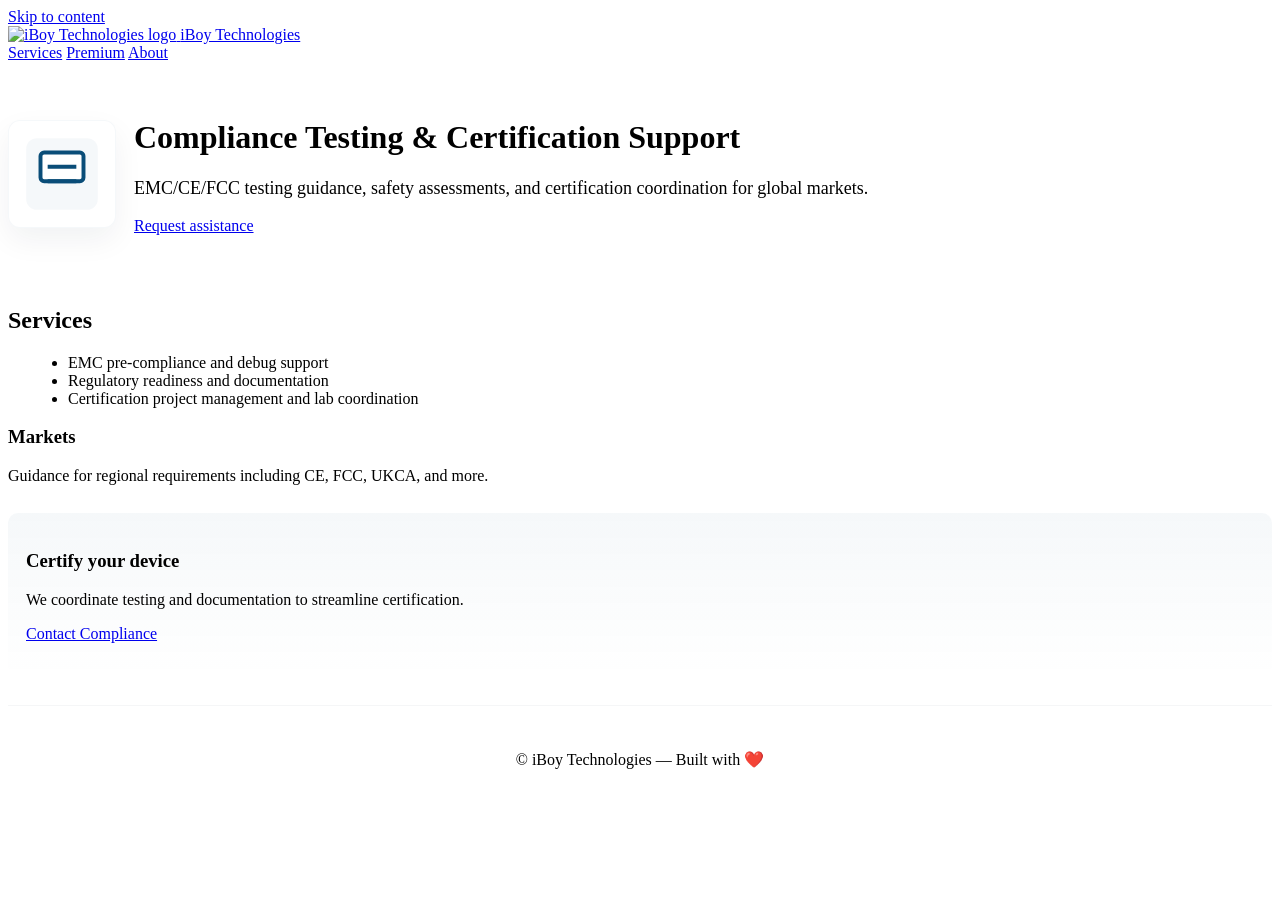
==== products/compliance-testing-certification.html @ 76832c5f "Add product detail pages (12), icons (12), and update index links/styles (animate-additions)" ====
<!doctype html>
<html lang="en">
  <head>
    <meta charset="utf-8" />
    <meta name="viewport" content="width=device-width,initial-scale=1" />
    <title>Compliance Testing & Certification Support — iBoy Technologies</title>
    <link rel="stylesheet" href="../styles.css" />
    <link href="https://unpkg.com/aos@2.3.4/dist/aos.css" rel="stylesheet">
  </head>
  <body>
    <a class="skip-link" href="#main">Skip to content</a>
    <header class="site-header" role="banner">
      <div class="container">
        <a class="logo" href="../index.html" aria-label="iBoy Technologies homepage">
          <img src="../assets/logo.png" alt="iBoy Technologies logo" />
          <span>iBoy Technologies</span>
        </a>
        <nav class="nav" role="navigation" aria-label="Main navigation">
          <a href="../index.html#features">Services</a>
          <a href="../index.html#premium-products">Premium</a>
          <a href="../index.html#about">About</a>
          <a class="cta" href="mailto:iboytechnologiesug@gmail.com">Get Started</a>
        </nav>
      </div>
    </header>

    <main id="main" class="product-page container">
      <div class="product-hero" data-aos="fade-up">
        <img class="product-icon" src="../assets/icons/compliance-testing-certification.svg" alt="Compliance Testing icon"/>
        <div>
          <h1>Compliance Testing & Certification Support</h1>
          <p class="lead">EMC/CE/FCC testing guidance, safety assessments, and certification coordination for global markets.</p>
          <p><a class="btn" href="mailto:iboytechnologiesug@gmail.com?subject=Certification%20Support">Request assistance</a></p>
        </div>
      </div>

      <section class="product-details" data-aos="fade-up" data-aos-delay="80">
        <h2>Services</h2>
        <ul>
          <li>EMC pre-compliance and debug support</li>
          <li>Regulatory readiness and documentation</li>
          <li>Certification project management and lab coordination</li>
        </ul>

        <h3>Markets</h3>
        <p>Guidance for regional requirements including CE, FCC, UKCA, and more.</p>
      </section>

      <section class="product-cta" data-aos="fade-up" data-aos-delay="140">
        <h3>Certify your device</h3>
        <p>We coordinate testing and documentation to streamline certification.</p>
        <p><a class="btn" href="mailto:iboytechnologiesug@gmail.com?subject=Certification%20Inquiry">Contact Compliance</a></p>
      </section>
    </main>

    <footer class="site-footer" role="contentinfo">
      <div class="container">
        <p>&copy; iBoy Technologies — Built with ❤️</p>
      </div>
    </footer>

    <script src="https://unpkg.com/aos@2.3.4/dist/aos.js"></script>
    <script src="../scripts/aos-init.js"></script>
  </body>
</html>
---- styles.css ----
/* existing styles (kept) */
.nav a.cta{background:var(--brand);color:#fff;padding:10px 16px;border-radius:8px}
.nav a:hover{opacity:0.9}

/* Hero layout */
.hero{padding:88px 0;background:linear-gradient(180deg, rgba(10,77,120,0.06) 0%, transparent 60%);position:relative;overflow:hidden}
.hero-grid{display:grid;grid-template-columns:1fr 480px;gap:28px;align-items:center}
.hero-copy{z-index:20}
.hero h1{font-size:42px;margin:0 0 12px;line-height:1.05}
.lead{color:var(--muted);font-size:18px;margin:0 0 18px}
.hero-ctas .btn{font-size:16px}

/* hero visuals */
.hero-visuals{position:relative;display:flex;align-items:center;justify-content:center}
.hero-visual{width:100%;max-width:420px;display:block;filter:drop-shadow(0 20px 30px rgba(10,77,120,0.12));transform:translateY(0);animation:float 6s ease-in-out infinite}
.hero-pattern{position:absolute;inset:0;width:100%;height:100%;opacity:0.18;pointer-events:none;mix-blend-mode:screen;}

/* gallery */
.visuals-gallery{display:flex;flex-wrap:wrap;gap:10px;justify-content:center;margin-top:18px}
.visuals-gallery img{width:72px;height:72px;border-radius:10px;background:#fff;padding:12px;box-shadow:0 8px 20px rgba(12,36,54,0.06);border:1px solid rgba(10,77,120,0.04)}

/* Features */
.features{display:grid;grid-template-columns:repeat(3,1fr);gap:20px;padding:56px 0}
.feature{background:var(--card);padding:22px;border-radius:12px;box-shadow:0 6px 18px rgba(12,36,54,0.06);position:relative;overflow:hidden}
.feature h3{margin:0 0 8px}
.feature svg.decor{position:absolute;right:-20px;bottom:-10px;opacity:0.08}

/* Premium products */
.premium{padding:56px 0}
.premium-header{max-width:920px;margin:0 auto 28px;text-align:center}
.premium-header h2{margin:0 0 8px}
.product-grid{display:grid;grid-template-columns:repeat(3,1fr);gap:20px}
.product-card{background:var(--card);padding:20px;border-radius:12px;box-shadow:0 12px 30px rgba(12,36,54,0.06);transition:transform 220ms ease,box-shadow 220ms ease;display:block;text-decoration:none;color:inherit}
.product-card:hover{transform:translateY(-6px);box-shadow:0 22px 36px rgba(12,36,54,0.09)}
.product-card h3{margin:8px 0}
.product-card p{color:var(--muted);font-size:15px;margin:0}
.badge{display:inline-block;background:rgba(10,77,120,0.08);color:var(--brand);padding:6px 8px;border-radius:8px;font-weight:600;font-size:12px}

/* product detail */
.product-page .product-hero{display:flex;gap:18px;align-items:center;padding:36px 0}
.product-icon{width:86px;height:86px;border-radius:12px;background:#fff;padding:10px;box-shadow:0 12px 30px rgba(12,36,54,0.06);border:1px solid rgba(10,77,120,0.04)}
.product-details{margin-top:18px}
.product-details ul{margin:8px 0 18px 20px}
.product-cta{margin:28px 0;padding:18px;background:linear-gradient(180deg, rgba(10,77,120,0.04), transparent);border-radius:10px}

/* Features */
.features{display:grid;grid-template-columns:repeat(3,1fr);gap:20px;padding:56px 0}

/* Animations */
@keyframes float{
  0%{transform:translateY(0)}
  50%{transform:translateY(-10px)}
  100%{transform:translateY(0)}
}
@keyframes pulse{
  0%{transform:scale(1);opacity:0.9}
  50%{transform:scale(1.04);opacity:1}
  100%{transform:scale(1);opacity:0.9}
}

.about, .contact{padding:36px 0}
.site-footer{padding:28px 0;text-align:center;color:var(--muted);border-top:1px solid rgba(11,41,64,0.04);background:transparent}
.contact a{color:var(--brand);text-decoration:none;font-weight:600}
/* utility */
.center{display:flex;align-items:center;justify-content:center}

@media (max-width:1000px){
  .hero-grid{grid-template-columns:1fr 360px}
  .product-grid{grid-template-columns:repeat(2,1fr)}
}
@media (max-width:900px){
  .hero-grid{grid-template-columns:1fr}
  .hero-visuals{order:-1;margin-bottom:18px}
  .hero h1{font-size:34px}
  .features{grid-template-columns:repeat(2,1fr)}
}
@media (max-width:600px){
  .nav a{display:none}
  .nav a.cta{display:inline-block}
  .features{grid-template-columns:1fr}
  .product-grid{grid-template-columns:1fr}
  .logo img{height:40px}
  .hero{padding:48px 0}
}

/* AOS overrides and motion preferences */
[data-aos]{opacity:0;transform-origin:center}
[data-aos].aos-animate{opacity:1}

@media (prefers-reduced-motion: reduce){
  .hero-visual, .visuals-gallery img {animation: none !important; transition: none !important}
  [data-aos]{opacity:1;transform:none}
}
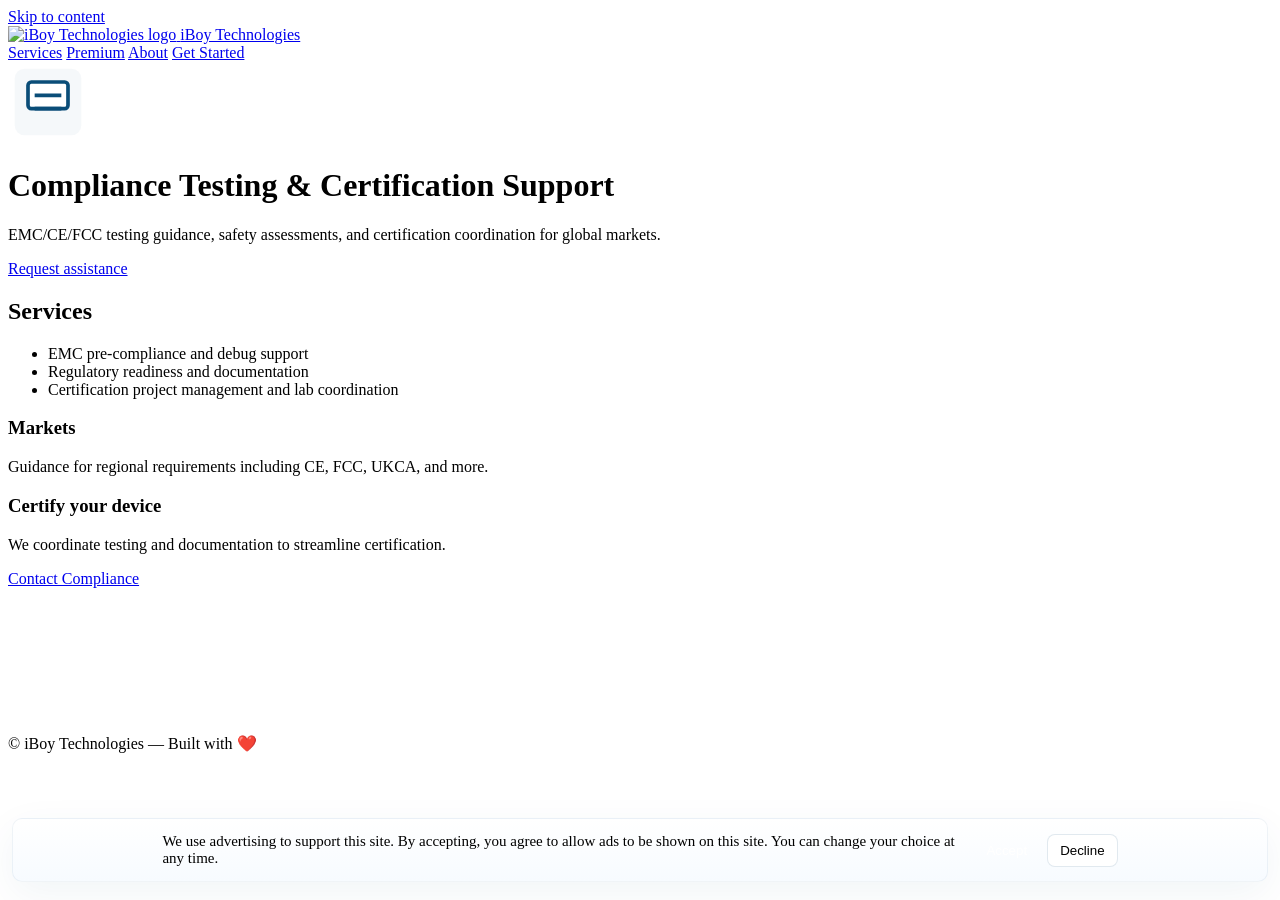
==== commit c092ea3d: "Add AdSense publisher script tag to page heads for verification (animate-additions)" ====
--- a/products/compliance-testing-certification.html
+++ b/products/compliance-testing-certification.html
@@ -5,6 +5,7 @@
     <meta name="viewport" content="width=device-width,initial-scale=1" />
     <title>Compliance Testing & Certification Support — iBoy Technologies</title>
     <link rel="stylesheet" href="../styles.css" />
+    <script async src="https://pagead2.googlesyndication.com/pagead/js/adsbygoogle.js?client=ca-pub-5520788108565807" crossorigin="anonymous"></script>
     <link href="https://unpkg.com/aos@2.3.4/dist/aos.css" rel="stylesheet">
   </head>
   <body>
@@ -51,6 +52,10 @@
         <p>We coordinate testing and documentation to streamline certification.</p>
         <p><a class="btn" href="mailto:iboytechnologiesug@gmail.com?subject=Certification%20Inquiry">Contact Compliance</a></p>
       </section>
+
+      <div class="ad-slot-container" data-aos="fade-up">
+        <ins class="adsbygoogle ad-slot" style="display:block;min-height:90px" data-ad-client="ca-pub-5520788108565807" data-ad-slot="REPLACE_WITH_SLOT_3" data-ad-format="auto" data-full-width-responsive="true"></ins>
+      </div>
     </main>
 
     <footer class="site-footer" role="contentinfo">
@@ -61,5 +66,6 @@
 
     <script src="https://unpkg.com/aos@2.3.4/dist/aos.js"></script>
     <script src="../scripts/aos-init.js"></script>
+    <script src="../scripts/ads-consent.js"></script>
   </body>
 </html>
--- a/styles.css
+++ b/styles.css
@@ -1,93 +1,15 @@
-/* existing styles (kept) */
-.nav a.cta{background:var(--brand);color:#fff;padding:10px 16px;border-radius:8px}
-.nav a:hover{opacity:0.9}
+/* Ad slot & consent banner styles */
+.ad-slot-container{display:block;max-width:980px;margin:28px auto;text-align:center}
+.ad-slot{display:block;min-height:90px;width:100%;max-width:100%;margin:0 auto}
 
-/* Hero layout */
-.hero{padding:88px 0;background:linear-gradient(180deg, rgba(10,77,120,0.06) 0%, transparent 60%);position:relative;overflow:hidden}
-.hero-grid{display:grid;grid-template-columns:1fr 480px;gap:28px;align-items:center}
-.hero-copy{z-index:20}
-.hero h1{font-size:42px;margin:0 0 12px;line-height:1.05}
-.lead{color:var(--muted);font-size:18px;margin:0 0 18px}
-.hero-ctas .btn{font-size:16px}
+#ads-consent-banner{position:fixed;left:0;right:0;bottom:18px;background:linear-gradient(180deg, #fff, #f7fbff);border:1px solid rgba(10,77,120,0.06);box-shadow:0 12px 40px rgba(10,77,120,0.06);padding:14px 16px;display:flex;gap:12px;align-items:center;justify-content:center;z-index:9999;border-radius:10px;margin:0 12px}
+#ads-consent-banner .consent-text{font-size:15px;color:var(--muted);max-width:800px}
+#ads-consent-banner .consent-actions{display:flex;gap:8px}
+#ads-consent-banner .btn{background:var(--brand);color:#fff;padding:8px 12px;border-radius:8px;border:none;cursor:pointer}
+#ads-consent-banner .btn.secondary{background:#fff;color:var(--brand);border:1px solid rgba(10,77,120,0.12)}
 
-/* hero visuals */
-.hero-visuals{position:relative;display:flex;align-items:center;justify-content:center}
-.hero-visual{width:100%;max-width:420px;display:block;filter:drop-shadow(0 20px 30px rgba(10,77,120,0.12));transform:translateY(0);animation:float 6s ease-in-out infinite}
-.hero-pattern{position:absolute;inset:0;width:100%;height:100%;opacity:0.18;pointer-events:none;mix-blend-mode:screen;}
-
-/* gallery */
-.visuals-gallery{display:flex;flex-wrap:wrap;gap:10px;justify-content:center;margin-top:18px}
-.visuals-gallery img{width:72px;height:72px;border-radius:10px;background:#fff;padding:12px;box-shadow:0 8px 20px rgba(12,36,54,0.06);border:1px solid rgba(10,77,120,0.04)}
-
-/* Features */
-.features{display:grid;grid-template-columns:repeat(3,1fr);gap:20px;padding:56px 0}
-.feature{background:var(--card);padding:22px;border-radius:12px;box-shadow:0 6px 18px rgba(12,36,54,0.06);position:relative;overflow:hidden}
-.feature h3{margin:0 0 8px}
-.feature svg.decor{position:absolute;right:-20px;bottom:-10px;opacity:0.08}
-
-/* Premium products */
-.premium{padding:56px 0}
-.premium-header{max-width:920px;margin:0 auto 28px;text-align:center}
-.premium-header h2{margin:0 0 8px}
-.product-grid{display:grid;grid-template-columns:repeat(3,1fr);gap:20px}
-.product-card{background:var(--card);padding:20px;border-radius:12px;box-shadow:0 12px 30px rgba(12,36,54,0.06);transition:transform 220ms ease,box-shadow 220ms ease;display:block;text-decoration:none;color:inherit}
-.product-card:hover{transform:translateY(-6px);box-shadow:0 22px 36px rgba(12,36,54,0.09)}
-.product-card h3{margin:8px 0}
-.product-card p{color:var(--muted);font-size:15px;margin:0}
-.badge{display:inline-block;background:rgba(10,77,120,0.08);color:var(--brand);padding:6px 8px;border-radius:8px;font-weight:600;font-size:12px}
-
-/* product detail */
-.product-page .product-hero{display:flex;gap:18px;align-items:center;padding:36px 0}
-.product-icon{width:86px;height:86px;border-radius:12px;background:#fff;padding:10px;box-shadow:0 12px 30px rgba(12,36,54,0.06);border:1px solid rgba(10,77,120,0.04)}
-.product-details{margin-top:18px}
-.product-details ul{margin:8px 0 18px 20px}
-.product-cta{margin:28px 0;padding:18px;background:linear-gradient(180deg, rgba(10,77,120,0.04), transparent);border-radius:10px}
-
-/* Features */
-.features{display:grid;grid-template-columns:repeat(3,1fr);gap:20px;padding:56px 0}
-
-/* Animations */
-@keyframes float{
-  0%{transform:translateY(0)}
-  50%{transform:translateY(-10px)}
-  100%{transform:translateY(0)}
+/* keep existing ad/responsive rules */
+@media (max-width:600px){
+  .ad-slot{min-height:60px}
+  #ads-consent-banner{flex-direction:column;align-items:stretch}
 }
-@keyframes pulse{
-  0%{transform:scale(1);opacity:0.9}
-  50%{transform:scale(1.04);opacity:1}
-  100%{transform:scale(1);opacity:0.9}
-}
-
-.about, .contact{padding:36px 0}
-.site-footer{padding:28px 0;text-align:center;color:var(--muted);border-top:1px solid rgba(11,41,64,0.04);background:transparent}
-.contact a{color:var(--brand);text-decoration:none;font-weight:600}
-/* utility */
-.center{display:flex;align-items:center;justify-content:center}
-
-@media (max-width:1000px){
-  .hero-grid{grid-template-columns:1fr 360px}
-  .product-grid{grid-template-columns:repeat(2,1fr)}
-}
-@media (max-width:900px){
-  .hero-grid{grid-template-columns:1fr}
-  .hero-visuals{order:-1;margin-bottom:18px}
-  .hero h1{font-size:34px}
-  .features{grid-template-columns:repeat(2,1fr)}
-}
-@media (max-width:600px){
-  .nav a{display:none}
-  .nav a.cta{display:inline-block}
-  .features{grid-template-columns:1fr}
-  .product-grid{grid-template-columns:1fr}
-  .logo img{height:40px}
-  .hero{padding:48px 0}
-}
-
-/* AOS overrides and motion preferences */
-[data-aos]{opacity:0;transform-origin:center}
-[data-aos].aos-animate{opacity:1}
-
-@media (prefers-reduced-motion: reduce){
-  .hero-visual, .visuals-gallery img {animation: none !important; transition: none !important}
-  [data-aos]{opacity:1;transform:none}
-}
